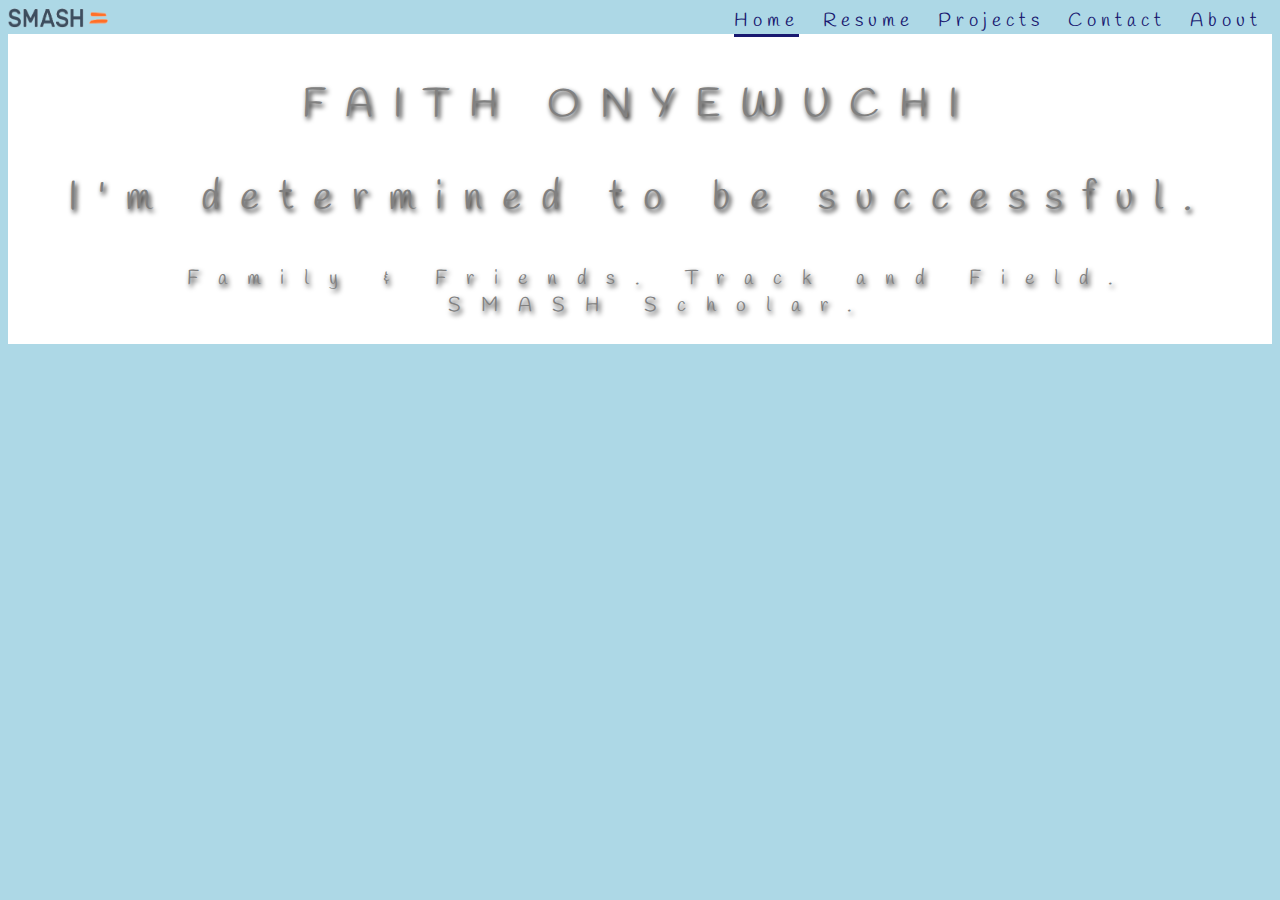
==== index.html @ aa373506 "Initial commit" ====
<!DOCTYPE html>
 <html>
<head>
	<title>Faith</title>
	<link rel="stylesheet" type="text/css" href="Template.css">
	<link rel="stylesheet" type="text/css" href="Index.css">
	<link href="https://fonts.googleapis.com/css?family=Handlee" rel="stylesheet">
  </head>
  <body>
  	<a href="index.html"> <img class= "Smash" width= "100px" height="20px" src="smash-logo.png">

     <nav id="top_nav">
		<a class="top_nav_item" id= "current_page" href="index.html">Home</a>
		<a class="top_nav_item" href="resume.html">Resume</a>
		<a class="top_nav_item" href="Projects.html">Projects</a>
		<a class="top_nav_item" href="Contact.html">Contact</a>
		<a class="top_nav_item" href="About.html">About</a>

	</nav>
		<div id="page_title">
			<p> FAITH ONYEWUCHI</p>
			 <p>I'm determined to be successful.</p>
		  <ul>
		<li> Family & Friends.</li>
		<li> Track and Field.</1i>
		<li> SMASH Scholar.</li>
		</ul>
		</div>
 </body>
</html>
---- Template.css ----
body{
	background:lightblue;
 font-family: 'Handlee', cursive;
}
 
#page_title{
	text-align:center;
	text-shadow:2px 3px 5px black;
	color:grey;
	background-color:white;
	font-size:2.5em;
	letter-spacing:.5em;
	padding: 5px;

}
  
 .top_nav_item{
 	margin:10px;
 	color:midnightblue;
 	font-size:1.2em;
 	text-decoration:none;
 	letter-spacing: 5px;
 	transition-duration: 1s;
 	transform-style: ease;
 }

 .top_nav_item:hover {
 	margin:10px;
 	color: white;
 	text-decoration:none;
 }

 #current_page{
 	border-bottom: 3px solid midnightblue;
 }

 #blue{
 	border: darkgrey 3px solid;
 	box-shadow:5px -5px 5px darkgrey;
 	-webkit-transform:rotate(90deg);
 	margin-top: 75px;
 	margin-bottom: 75px;
 	float: left;
 }
 
 #top_nav{
 	text-align:right;
 }

 #description{
 	background-color:snow;
 	padding:30px;
 	height:600px;
 }
#pagecontent{
width:80%;
margin:auto;
}

 .Smash{
 	float:left;
 	margin-right:20px;
}


ul{
	font-size: .5em;
}
  
  li{
  	display: inline-block;
  }
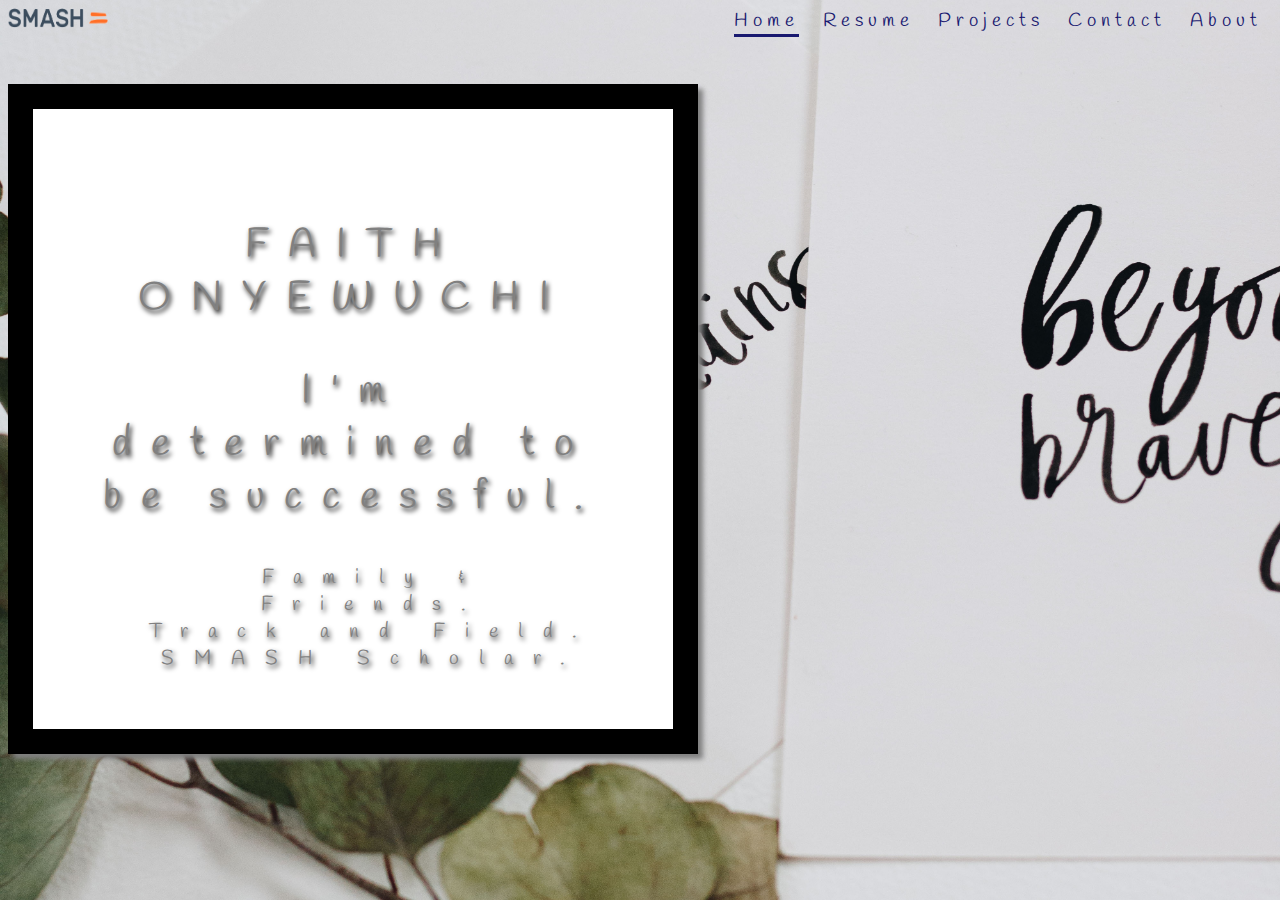
==== commit c11bdad1: "try 2" ====
--- a/index.html
+++ b/index.html
@@ -3,7 +3,7 @@
 <head>
 	<title>Faith</title>
 	<link rel="stylesheet" type="text/css" href="Template.css">
-	<link rel="stylesheet" type="text/css" href="Index.css">
+	<link rel="stylesheet" type="text/css" href="index.css">
 	<link href="https://fonts.googleapis.com/css?family=Handlee" rel="stylesheet">
   </head>
   <body>
--- a/index.css
+++ b/index.css
@@ -0,0 +1,16 @@
+body{
+	background-image:url("Mountains.jpg");
+	background-attachment: fixed;
+	background-position: center center;
+	background-size:cover;
+}
+#page_title{
+	margin-top:50px;
+	padding:70px;
+	border:25px solid black;
+	height:480px;
+	width:500px;
+	box-shadow: 5px 5px 5px grey;
+
+}
+
